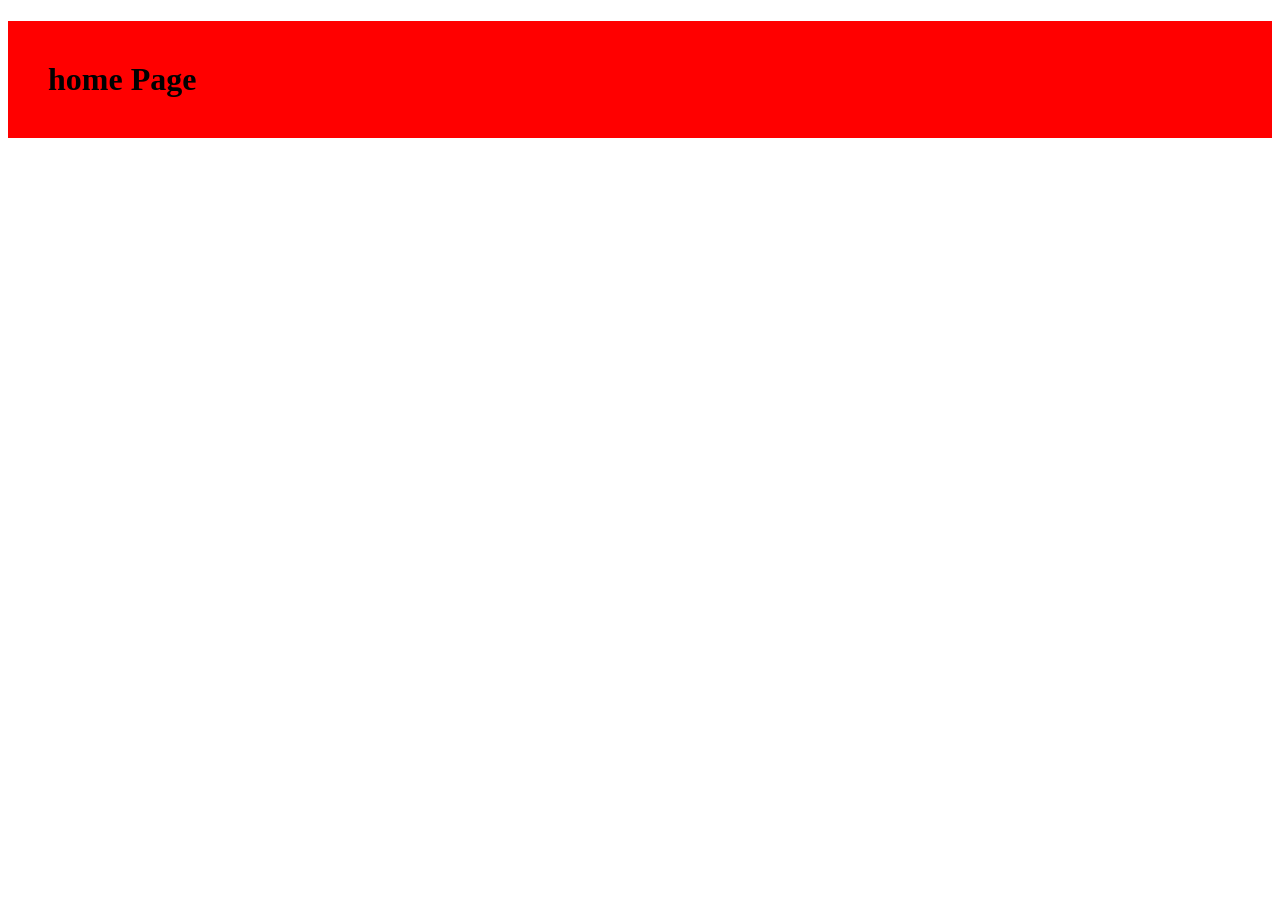
==== index.html @ c2c00b03 "yeni fayl yaradildi home ucun" ====
<!doctype html>
<html lang="en">
  <head>
    <meta charset="UTF-8" />
    <meta name="viewport" content="width=device-width, initial-scale=1.0" />
    <link rel="stylesheet" href="./styles/global.css">
    <title>Document</title>
  </head>
  <body>
    <h1 class="content">home Page</h1>
  </body>
</html>
---- styles/global.css ----
.content{
    padding: 40px;
    background-color: red;
}
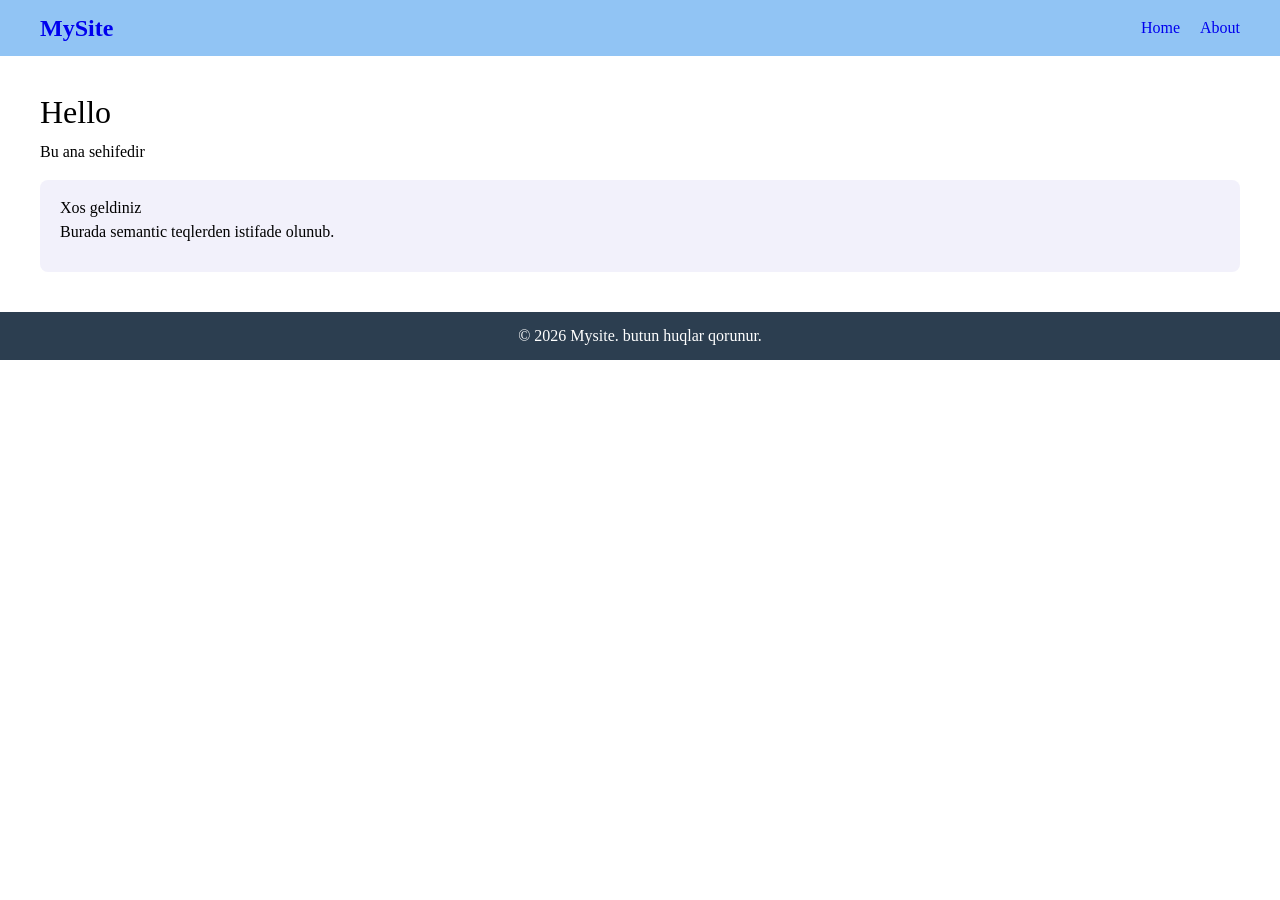
==== commit f191d0cb: "create:about page and styles" ====
--- a/index.html
+++ b/index.html
@@ -3,10 +3,38 @@
   <head>
     <meta charset="UTF-8" />
     <meta name="viewport" content="width=device-width, initial-scale=1.0" />
-    <link rel="stylesheet" href="./styles/global.css">
-    <title>Document</title>
+
+    <link rel="stylesheet" href="./styles/reset.css" />
+    <link rel="stylesheet" href="./styles/global.css" />
+    <title>Home page</title>
   </head>
   <body>
-    <h1 class="content">home Page</h1>
+    <header class="header">
+      <div class="container">
+        <a href="./index.html" class="logo">MySite</a>
+        <nav>
+          <ul class="nav-list">
+            <li><a href="./index.html">Home</a></li>
+            <li><a href="./pages/about.html">About</a></li>
+          </ul>
+        </nav>
+      </div>
+    </header>
+    <main class="main">
+      <div class="container">
+        <h1>Hello</h1>
+        <p>Bu ana sehifedir</p>
+
+        <section class="card">
+          <h2>Xos geldiniz</h2>
+          <p>Burada semantic teqlerden istifade olunub.</p>
+        </section>
+      </div>
+    </main>
+    <footer class="footer">
+      <div class="container">
+        <p>&copy; 2026 Mysite. butun huqlar qorunur.</p>
+      </div>
+    </footer>
   </body>
 </html>
--- a/styles/global.css
+++ b/styles/global.css
@@ -1,4 +1,74 @@
-.content{
-    padding: 40px;
-    background-color: red;
-}+.body {
+  font-family: Arial, Helvetica, sans-serif;
+  color: #222;
+  background-color: #f5f5f5;
+  display: flex;
+  flex-direction: column;
+}
+.container {
+  max-width: 1440px;
+  margin: 0 auto;
+  padding: 0 16px;
+}
+@media (max-width: 1440px) {
+  .container {
+    max-width: 1200px;
+  }
+}
+@media (max-width: 1000px) {
+  .container {
+    max-width: 700px;
+  }
+}
+@media (max-width: 600px) {
+  .container {
+    max-width: 100%;
+  }
+}
+.header {
+  background-color: #91c4f4;
+  color: #fff;
+  padding: 16px 0;
+}
+.header .container {
+  display: flex;
+  justify-content: space-between;
+  align-items: center;
+}
+.logo {
+  font-size: 24px;
+  font-weight: bold;
+}
+.nav-list {
+  display: flex;
+  gap: 20px;
+}
+.nav-list a :hover {
+  color: #f1c40f;
+}
+.main {
+  flex: 1;
+  padding: 40px 0;
+}
+.main h1 {
+  font-size: 32px;
+  margin-bottom: 16px;
+}
+.main p {
+  margin-bottom: 12px;
+}
+.card {
+  background-color: #574bc113;
+  padding: 20px;
+  border-radius: 8px;
+  margin-top: 20px;
+}
+.card h2 {
+  margin-bottom: 8px;
+}
+.footer {
+  background-color: #2c3e50;
+  color: #ffff;
+  text-align: center;
+  padding: 16px 0;
+}
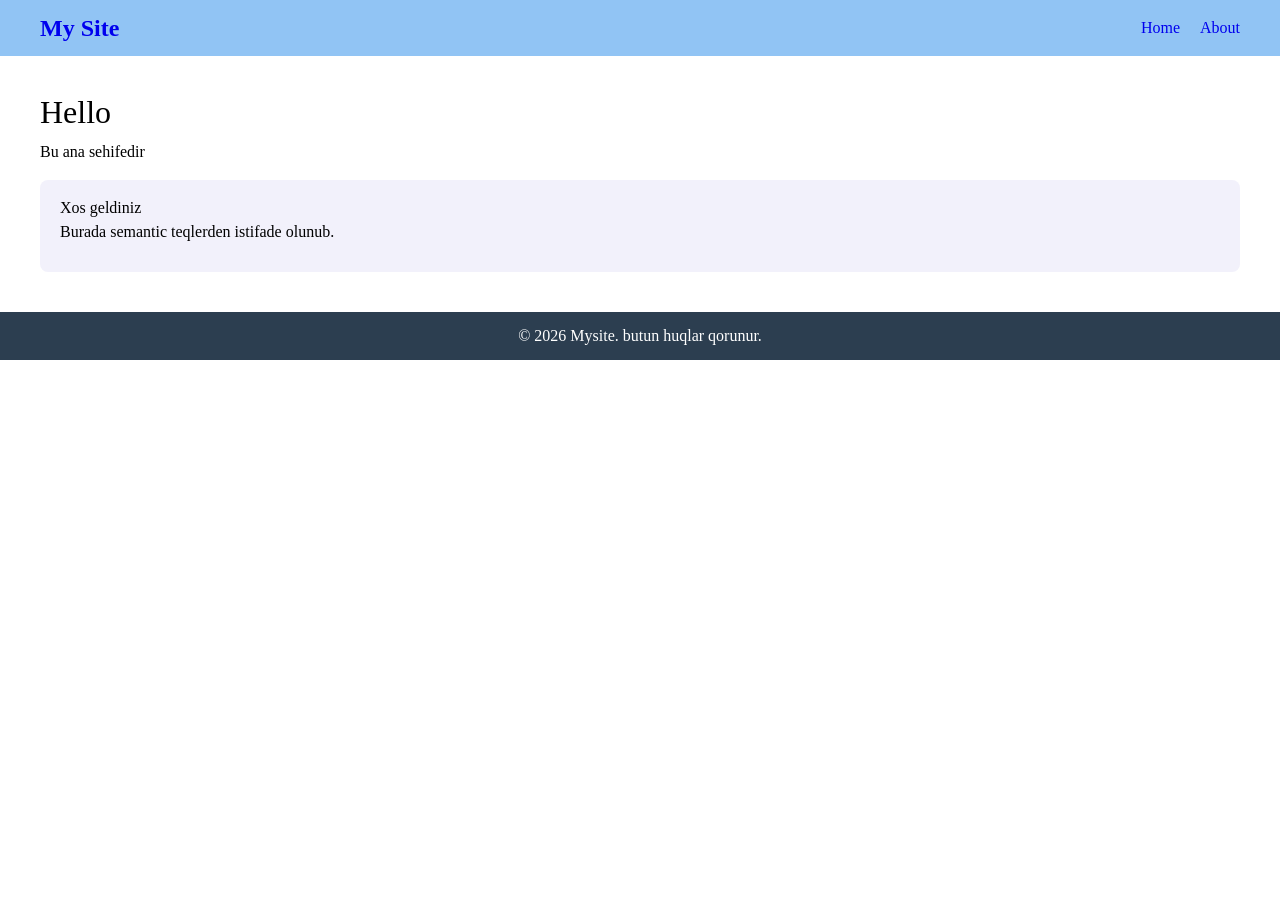
==== commit ea49ff88: "update index.html" ====
--- a/index.html
+++ b/index.html
@@ -11,7 +11,7 @@
   <body>
     <header class="header">
       <div class="container">
-        <a href="./index.html" class="logo">MySite</a>
+        <a href="./index.html" class="logo">My Site</a>
         <nav>
           <ul class="nav-list">
             <li><a href="./index.html">Home</a></li>
